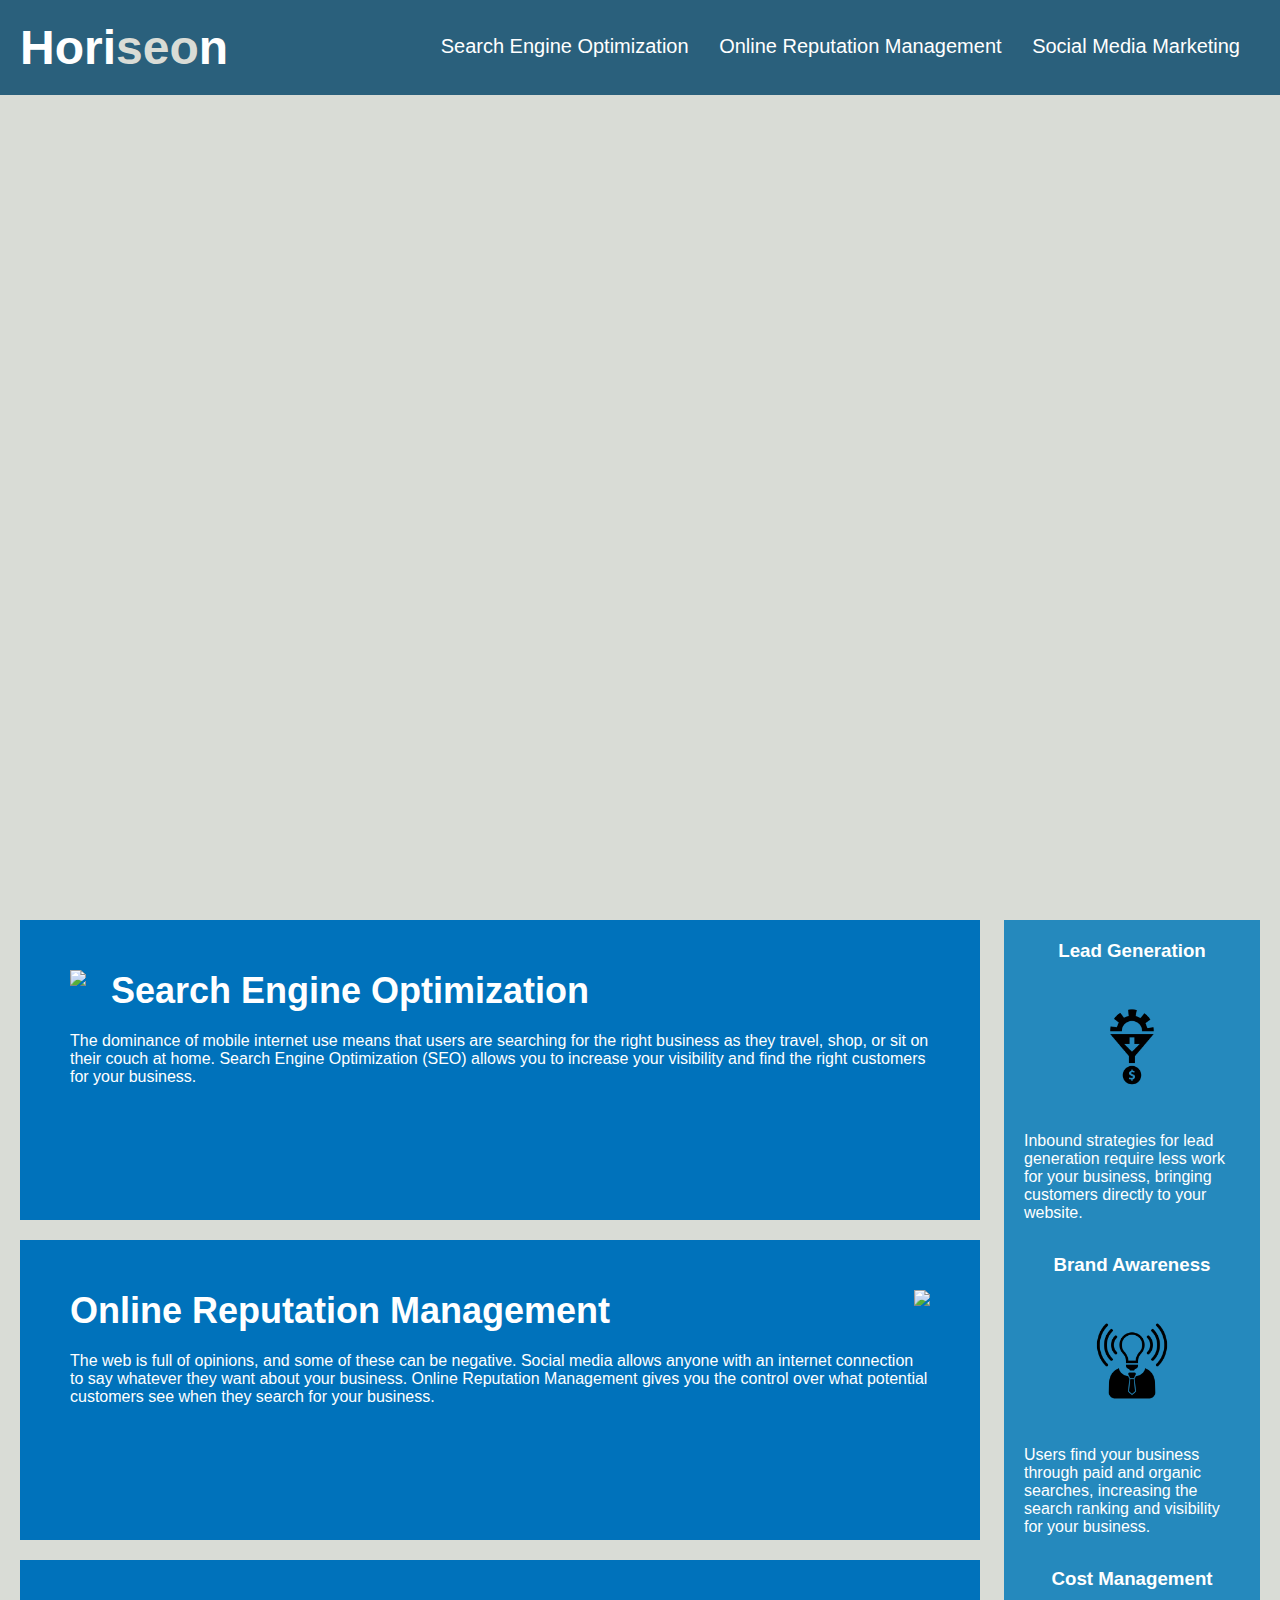
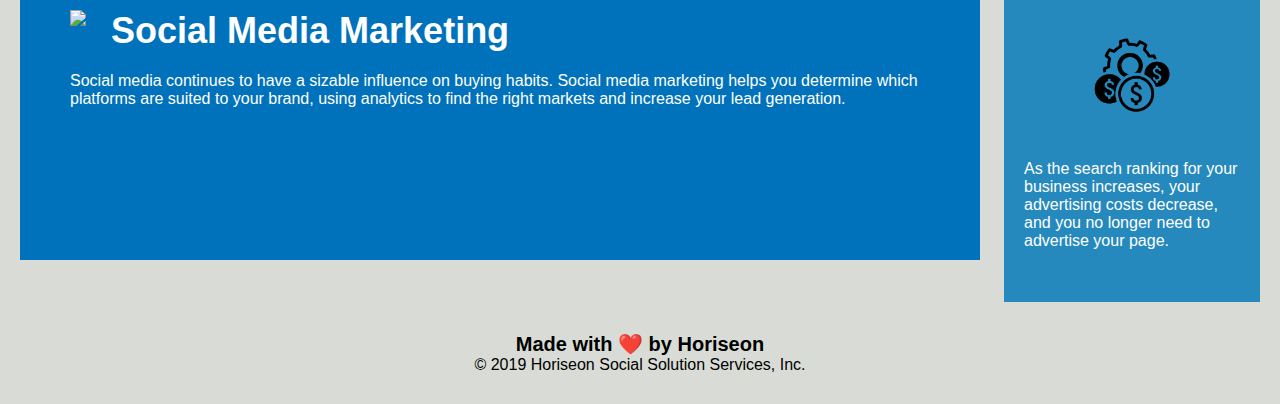
==== Develop/index.html @ 428b673e "Title" ====
<!DOCTYPE html>
<html lang="en-us">
  <head>
    <meta charset="UTF-8" />
    <link rel="stylesheet" href="./assets/css/style.css" />
    <title>Horiseon</title>
  </head>

  <body>
    <div class="header">
      <h1>Hori<span class="seo">seo</span>n</h1>
      <div>
        <ul>
          <li>
            <a href="#search-engine-optimization">Search Engine Optimization</a>
          </li>
          <li>
            <a href="#online-reputation-management"
              >Online Reputation Management</a
            >
          </li>
          <li>
            <a href="#social-media-marketing">Social Media Marketing</a>
          </li>
        </ul>
      </div>
    </div>
    <div class="hero"></div>
    <div class="content">
      <div class="search-engine-optimization">
        <img
          src="./assets/images/search-engine-optimization.jpg"
          class="float-left"
        />
        <h2>Search Engine Optimization</h2>
        <p>
          The dominance of mobile internet use means that users are searching
          for the right business as they travel, shop, or sit on their couch at
          home. Search Engine Optimization (SEO) allows you to increase your
          visibility and find the right customers for your business.
        </p>
      </div>
      <div
        id="online-reputation-management"
        class="online-reputation-management"
      >
        <img
          src="./assets/images/online-reputation-management.jpg"
          class="float-right"
        />
        <h2>Online Reputation Management</h2>
        <p>
          The web is full of opinions, and some of these can be negative. Social
          media allows anyone with an internet connection to say whatever they
          want about your business. Online Reputation Management gives you the
          control over what potential customers see when they search for your
          business.
        </p>
      </div>
      <div id="social-media-marketing" class="social-media-marketing">
        <img
          src="./assets/images/social-media-marketing.jpg"
          class="float-left"
        />
        <h2>Social Media Marketing</h2>
        <p>
          Social media continues to have a sizable influence on buying habits.
          Social media marketing helps you determine which platforms are suited
          to your brand, using analytics to find the right markets and increase
          your lead generation.
        </p>
      </div>
    </div>
    <div class="benefits">
      <div class="benefit-lead">
        <h3>Lead Generation</h3>
        <img src="./assets/images/lead-generation.png" />
        <p>
          Inbound strategies for lead generation require less work for your
          business, bringing customers directly to your website.
        </p>
      </div>
      <div class="benefit-brand">
        <h3>Brand Awareness</h3>
        <img src="./assets/images/brand-awareness.png" />
        <p>
          Users find your business through paid and organic searches, increasing
          the search ranking and visibility for your business.
        </p>
      </div>
      <div class="benefit-cost">
        <h3>Cost Management</h3>
        <img src="./assets/images/cost-management.png" />
        <p>
          As the search ranking for your business increases, your advertising
          costs decrease, and you no longer need to advertise your page.
        </p>
      </div>
    </div>
    <div class="footer">
      <h2>Made with ❤️️ by Horiseon</h2>
      <p>&copy; 2019 Horiseon Social Solution Services, Inc.</p>
    </div>
  </body>
</html>
---- Develop/assets/css/style.css ----
* {
    box-sizing: border-box;
    padding: 0;
    margin: 0;
}

body {
    background-color: #d9dcd6;
}

.header {
    padding: 20px;
    font-family: 'Trebuchet MS', 'Lucida Sans Unicode', 'Lucida Grande', 'Lucida Sans', Arial, sans-serif;
    background-color: #2a607c;
    color: #ffffff;
}

.header h1 {
    display: inline-block;
    font-size: 48px;
}

.header h1 .seo {
    color: #d9dcd6;
}

.header div {
    padding-top: 15px;
    margin-right: 20px;
    float: right;
    font-family: 'Gill Sans', 'Gill Sans MT', Calibri, 'Trebuchet MS', sans-serif;
    font-size: 20px;
}

.header div ul {
    list-style-type: none;
}

.header div ul li {
    display: inline-block;
    margin-left: 25px;
}

a {
    color: #ffffff;
    text-decoration: none;
}

p {
    font-size: 16px;
}

.hero {
    height: 800px;
    width: 100%;
    margin-bottom: 25px;
    background-image: url("../images/digital-marketing-meeting.jpg");
    background-size: cover;
    background-position: center;
}

.float-left {
    float: left;
    margin-right: 25px;
}

.float-right {
    float: right;
    margin-left: 25px;
}

.content {
    width: 75%;
    display: inline-block;
    margin-left: 20px;
}

.benefits {
    margin-right: 20px;
    padding: 20px;
    clear: both;
    float: right;
    width: 20%;
    height: 100%;
    font-family: 'Gill Sans', 'Gill Sans MT', Calibri, 'Trebuchet MS', sans-serif;
    background-color: #2589bd;
}

.benefit-lead {
    margin-bottom: 32px;
    color: #ffffff;
}

.benefit-brand {
    margin-bottom: 32px;
    color: #ffffff;
}

.benefit-cost {
    margin-bottom: 32px;
    color: #ffffff;
}

.benefit-lead h3 {
    margin-bottom: 10px;
    text-align: center;
}

.benefit-brand h3 {
    margin-bottom: 10px;
    text-align: center;
}

.benefit-cost h3 {
    margin-bottom: 10px;
    text-align: center;
}

.benefit-lead img {
    display: block;
    margin: 10px auto;
    max-width: 150px;
}

.benefit-brand img {
    display: block;
    margin: 10px auto;
    max-width: 150px;
}

.benefit-cost img {
    display: block;
    margin: 10px auto;
    max-width: 150px;
}

.search-engine-optimization {
    margin-bottom: 20px;
    padding: 50px;
    height: 300px;
    font-family: 'Gill Sans', 'Gill Sans MT', Calibri, 'Trebuchet MS', sans-serif;
    background-color: #0072bb;
    color: #ffffff;
}

.online-reputation-management {
    margin-bottom: 20px;
    padding: 50px;
    height: 300px;
    font-family: 'Gill Sans', 'Gill Sans MT', Calibri, 'Trebuchet MS', sans-serif;
    background-color: #0072bb;
    color: #ffffff;
}

.social-media-marketing {
    margin-bottom: 20px;
    padding: 50px;
    height: 300px;
    font-family: 'Gill Sans', 'Gill Sans MT', Calibri, 'Trebuchet MS', sans-serif;
    background-color: #0072bb;
    color: #ffffff;
}

.search-engine-optimization img {
    max-height: 200px;
}

.online-reputation-management img {
    max-height: 200px;
}

.social-media-marketing img {
    max-height: 200px;
}

.search-engine-optimization h2 {
    margin-bottom: 20px;
    font-size: 36px;
}

.online-reputation-management h2 {
    margin-bottom: 20px;
    font-size: 36px;
}

.social-media-marketing h2 {
    margin-bottom: 20px;
    font-size: 36px;
}

.footer {
    padding: 30px;
    clear: both;
    font-family: 'Trebuchet MS', 'Lucida Sans Unicode', 'Lucida Grande', 'Lucida Sans', Arial, sans-serif;
    text-align: center;
}

.footer h2 {
    font-size: 20px;
}
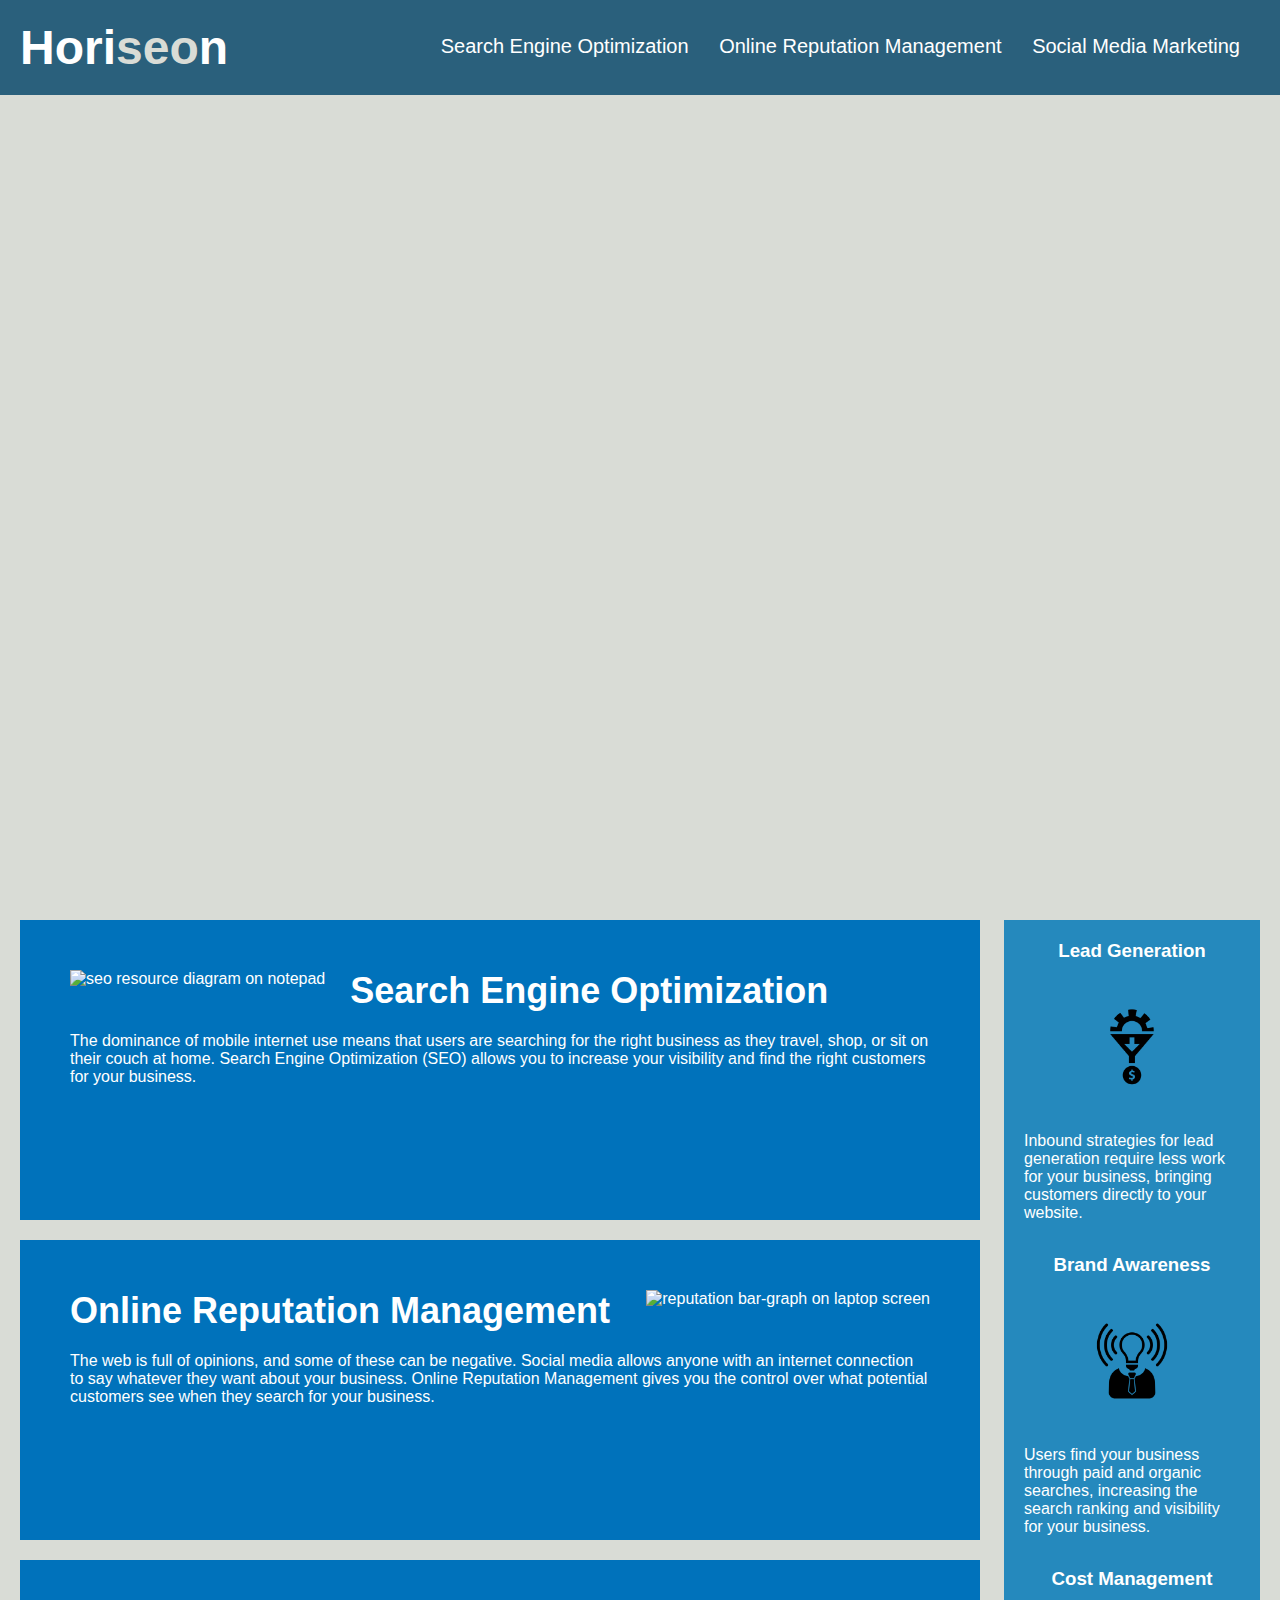
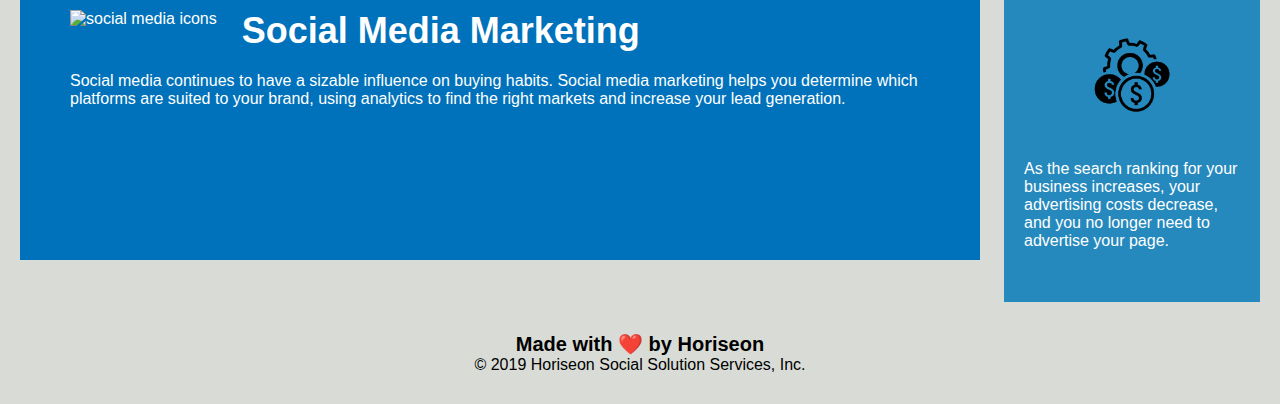
==== commit ec654ff9: "accessibility attributes" ====
--- a/Develop/index.html
+++ b/Develop/index.html
@@ -3,11 +3,11 @@
   <head>
     <meta charset="UTF-8" />
     <link rel="stylesheet" href="./assets/css/style.css" />
-    <title>Horiseon</title>
+    <title>Horiseon social</title>
   </head>
 
   <body>
-    <div class="header">
+    <header>
       <h1>Hori<span class="seo">seo</span>n</h1>
       <div>
         <ul>
@@ -24,12 +24,15 @@
           </li>
         </ul>
       </div>
-    </div>
+    </header>
+
     <div class="hero"></div>
+
     <div class="content">
-      <div class="search-engine-optimization">
+      <div class="search-engine-optimization" id="search-engine-optimization">
         <img
           src="./assets/images/search-engine-optimization.jpg"
+          alt="seo resource diagram on notepad"
           class="float-left"
         />
         <h2>Search Engine Optimization</h2>
@@ -46,6 +49,7 @@
       >
         <img
           src="./assets/images/online-reputation-management.jpg"
+          alt="reputation bar-graph on laptop screen"
           class="float-right"
         />
         <h2>Online Reputation Management</h2>
@@ -57,9 +61,11 @@
           business.
         </p>
       </div>
+
       <div id="social-media-marketing" class="social-media-marketing">
         <img
           src="./assets/images/social-media-marketing.jpg"
+          alt="social media icons"
           class="float-left"
         />
         <h2>Social Media Marketing</h2>
@@ -71,10 +77,14 @@
         </p>
       </div>
     </div>
-    <div class="benefits">
+
+    <aside class="benefits">
       <div class="benefit-lead">
         <h3>Lead Generation</h3>
-        <img src="./assets/images/lead-generation.png" />
+        <img
+          src="./assets/images/lead-generation.png"
+          alt="lead generation icon"
+        />
         <p>
           Inbound strategies for lead generation require less work for your
           business, bringing customers directly to your website.
@@ -82,7 +92,10 @@
       </div>
       <div class="benefit-brand">
         <h3>Brand Awareness</h3>
-        <img src="./assets/images/brand-awareness.png" />
+        <img
+          src="./assets/images/brand-awareness.png"
+          alt="brand awareness icon"
+        />
         <p>
           Users find your business through paid and organic searches, increasing
           the search ranking and visibility for your business.
@@ -90,16 +103,20 @@
       </div>
       <div class="benefit-cost">
         <h3>Cost Management</h3>
-        <img src="./assets/images/cost-management.png" />
+        <img
+          src="./assets/images/cost-management.png"
+          alt="cost management icon"
+        />
         <p>
           As the search ranking for your business increases, your advertising
           costs decrease, and you no longer need to advertise your page.
         </p>
       </div>
-    </div>
-    <div class="footer">
+    </aside>
+
+    <footer>
       <h2>Made with ❤️️ by Horiseon</h2>
       <p>&copy; 2019 Horiseon Social Solution Services, Inc.</p>
-    </div>
+    </footer>
   </body>
 </html>
--- a/Develop/assets/css/style.css
+++ b/Develop/assets/css/style.css
@@ -1,200 +1,202 @@
 * {
-    box-sizing: border-box;
-    padding: 0;
-    margin: 0;
+  box-sizing: border-box;
+  padding: 0;
+  margin: 0;
 }
 
 body {
-    background-color: #d9dcd6;
-}
-
-.header {
-    padding: 20px;
-    font-family: 'Trebuchet MS', 'Lucida Sans Unicode', 'Lucida Grande', 'Lucida Sans', Arial, sans-serif;
-    background-color: #2a607c;
-    color: #ffffff;
-}
-
-.header h1 {
-    display: inline-block;
-    font-size: 48px;
-}
-
-.header h1 .seo {
-    color: #d9dcd6;
-}
-
-.header div {
-    padding-top: 15px;
-    margin-right: 20px;
-    float: right;
-    font-family: 'Gill Sans', 'Gill Sans MT', Calibri, 'Trebuchet MS', sans-serif;
-    font-size: 20px;
-}
-
-.header div ul {
-    list-style-type: none;
-}
-
-.header div ul li {
-    display: inline-block;
-    margin-left: 25px;
+  background-color: #d9dcd6;
+}
+
+header {
+  padding: 20px;
+  font-family: "Trebuchet MS", "Lucida Sans Unicode", "Lucida Grande",
+    "Lucida Sans", Arial, sans-serif;
+  background-color: #2a607c;
+  color: #ffffff;
+}
+
+header h1 {
+  display: inline-block;
+  font-size: 48px;
+}
+
+header h1 .seo {
+  color: #d9dcd6;
+}
+
+header div {
+  padding-top: 15px;
+  margin-right: 20px;
+  float: right;
+  font-family: "Gill Sans", "Gill Sans MT", Calibri, "Trebuchet MS", sans-serif;
+  font-size: 20px;
+}
+
+header div ul {
+  list-style-type: none;
+}
+
+header div ul li {
+  display: inline-block;
+  margin-left: 25px;
 }
 
 a {
-    color: #ffffff;
-    text-decoration: none;
+  color: #ffffff;
+  text-decoration: none;
 }
 
 p {
-    font-size: 16px;
+  font-size: 16px;
 }
 
 .hero {
-    height: 800px;
-    width: 100%;
-    margin-bottom: 25px;
-    background-image: url("../images/digital-marketing-meeting.jpg");
-    background-size: cover;
-    background-position: center;
+  height: 800px;
+  width: 100%;
+  margin-bottom: 25px;
+  background-image: url("../images/digital-marketing-meeting.jpg");
+  background-size: cover;
+  background-position: center;
 }
 
 .float-left {
-    float: left;
-    margin-right: 25px;
+  float: left;
+  margin-right: 25px;
 }
 
 .float-right {
-    float: right;
-    margin-left: 25px;
+  float: right;
+  margin-left: 25px;
 }
 
 .content {
-    width: 75%;
-    display: inline-block;
-    margin-left: 20px;
+  width: 75%;
+  display: inline-block;
+  margin-left: 20px;
 }
 
 .benefits {
-    margin-right: 20px;
-    padding: 20px;
-    clear: both;
-    float: right;
-    width: 20%;
-    height: 100%;
-    font-family: 'Gill Sans', 'Gill Sans MT', Calibri, 'Trebuchet MS', sans-serif;
-    background-color: #2589bd;
+  margin-right: 20px;
+  padding: 20px;
+  clear: both;
+  float: right;
+  width: 20%;
+  height: 100%;
+  font-family: "Gill Sans", "Gill Sans MT", Calibri, "Trebuchet MS", sans-serif;
+  background-color: #2589bd;
 }
 
 .benefit-lead {
-    margin-bottom: 32px;
-    color: #ffffff;
+  margin-bottom: 32px;
+  color: #ffffff;
 }
 
 .benefit-brand {
-    margin-bottom: 32px;
-    color: #ffffff;
+  margin-bottom: 32px;
+  color: #ffffff;
 }
 
 .benefit-cost {
-    margin-bottom: 32px;
-    color: #ffffff;
+  margin-bottom: 32px;
+  color: #ffffff;
 }
 
 .benefit-lead h3 {
-    margin-bottom: 10px;
-    text-align: center;
+  margin-bottom: 10px;
+  text-align: center;
 }
 
 .benefit-brand h3 {
-    margin-bottom: 10px;
-    text-align: center;
+  margin-bottom: 10px;
+  text-align: center;
 }
 
 .benefit-cost h3 {
-    margin-bottom: 10px;
-    text-align: center;
+  margin-bottom: 10px;
+  text-align: center;
 }
 
 .benefit-lead img {
-    display: block;
-    margin: 10px auto;
-    max-width: 150px;
+  display: block;
+  margin: 10px auto;
+  max-width: 150px;
 }
 
 .benefit-brand img {
-    display: block;
-    margin: 10px auto;
-    max-width: 150px;
+  display: block;
+  margin: 10px auto;
+  max-width: 150px;
 }
 
 .benefit-cost img {
-    display: block;
-    margin: 10px auto;
-    max-width: 150px;
+  display: block;
+  margin: 10px auto;
+  max-width: 150px;
 }
 
 .search-engine-optimization {
-    margin-bottom: 20px;
-    padding: 50px;
-    height: 300px;
-    font-family: 'Gill Sans', 'Gill Sans MT', Calibri, 'Trebuchet MS', sans-serif;
-    background-color: #0072bb;
-    color: #ffffff;
+  margin-bottom: 20px;
+  padding: 50px;
+  height: 300px;
+  font-family: "Gill Sans", "Gill Sans MT", Calibri, "Trebuchet MS", sans-serif;
+  background-color: #0072bb;
+  color: #ffffff;
 }
 
 .online-reputation-management {
-    margin-bottom: 20px;
-    padding: 50px;
-    height: 300px;
-    font-family: 'Gill Sans', 'Gill Sans MT', Calibri, 'Trebuchet MS', sans-serif;
-    background-color: #0072bb;
-    color: #ffffff;
+  margin-bottom: 20px;
+  padding: 50px;
+  height: 300px;
+  font-family: "Gill Sans", "Gill Sans MT", Calibri, "Trebuchet MS", sans-serif;
+  background-color: #0072bb;
+  color: #ffffff;
 }
 
 .social-media-marketing {
-    margin-bottom: 20px;
-    padding: 50px;
-    height: 300px;
-    font-family: 'Gill Sans', 'Gill Sans MT', Calibri, 'Trebuchet MS', sans-serif;
-    background-color: #0072bb;
-    color: #ffffff;
+  margin-bottom: 20px;
+  padding: 50px;
+  height: 300px;
+  font-family: "Gill Sans", "Gill Sans MT", Calibri, "Trebuchet MS", sans-serif;
+  background-color: #0072bb;
+  color: #ffffff;
 }
 
 .search-engine-optimization img {
-    max-height: 200px;
+  max-height: 200px;
 }
 
 .online-reputation-management img {
-    max-height: 200px;
+  max-height: 200px;
 }
 
 .social-media-marketing img {
-    max-height: 200px;
+  max-height: 200px;
 }
 
 .search-engine-optimization h2 {
-    margin-bottom: 20px;
-    font-size: 36px;
+  margin-bottom: 20px;
+  font-size: 36px;
 }
 
 .online-reputation-management h2 {
-    margin-bottom: 20px;
-    font-size: 36px;
+  margin-bottom: 20px;
+  font-size: 36px;
 }
 
 .social-media-marketing h2 {
-    margin-bottom: 20px;
-    font-size: 36px;
-}
-
-.footer {
-    padding: 30px;
-    clear: both;
-    font-family: 'Trebuchet MS', 'Lucida Sans Unicode', 'Lucida Grande', 'Lucida Sans', Arial, sans-serif;
-    text-align: center;
-}
-
-.footer h2 {
-    font-size: 20px;
-}
+  margin-bottom: 20px;
+  font-size: 36px;
+}
+
+footer {
+  padding: 30px;
+  clear: both;
+  font-family: "Trebuchet MS", "Lucida Sans Unicode", "Lucida Grande",
+    "Lucida Sans", Arial, sans-serif;
+  text-align: center;
+}
+
+footer h2 {
+  font-size: 20px;
+}
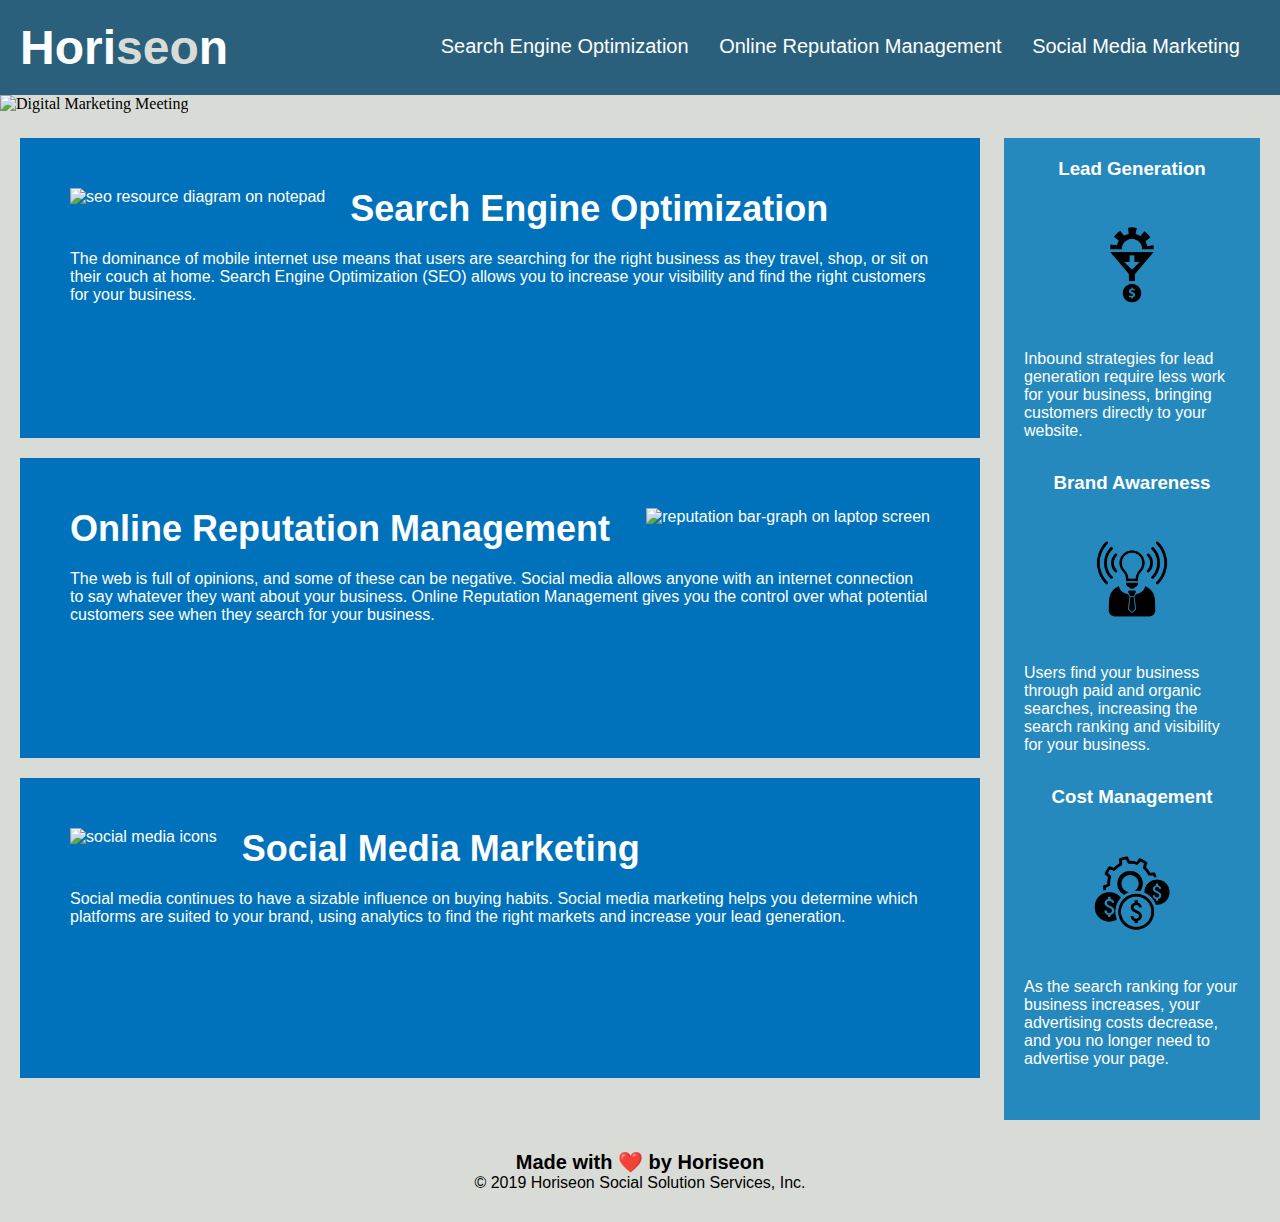
==== commit 89b0a92f: "herofigure  & article elements" ====
--- a/Develop/index.html
+++ b/Develop/index.html
@@ -9,7 +9,7 @@
   <body>
     <header>
       <h1>Hori<span class="seo">seo</span>n</h1>
-      <div>
+      <nav>
         <ul>
           <li>
             <a href="#search-engine-optimization">Search Engine Optimization</a>
@@ -23,13 +23,21 @@
             <a href="#social-media-marketing">Social Media Marketing</a>
           </li>
         </ul>
-      </div>
+      </nav>
     </header>
 
-    <div class="hero"></div>
+    <figure class="hero">
+      <img
+        src="./assets/images/digital-marketing-meeting.jpg"
+        alt="Digital Marketing Meeting"
+      />
+    </figure>
 
-    <div class="content">
-      <div class="search-engine-optimization" id="search-engine-optimization">
+    <section class="content">
+      <article
+        class="search-engine-optimization"
+        id="search-engine-optimization"
+      >
         <img
           src="./assets/images/search-engine-optimization.jpg"
           alt="seo resource diagram on notepad"
@@ -42,8 +50,9 @@
           home. Search Engine Optimization (SEO) allows you to increase your
           visibility and find the right customers for your business.
         </p>
-      </div>
-      <div
+      </article>
+
+      <article
         id="online-reputation-management"
         class="online-reputation-management"
       >
@@ -60,9 +69,9 @@
           control over what potential customers see when they search for your
           business.
         </p>
-      </div>
+      </article>
 
-      <div id="social-media-marketing" class="social-media-marketing">
+      <article id="social-media-marketing" class="social-media-marketing">
         <img
           src="./assets/images/social-media-marketing.jpg"
           alt="social media icons"
@@ -75,8 +84,8 @@
           to your brand, using analytics to find the right markets and increase
           your lead generation.
         </p>
-      </div>
-    </div>
+      </article>
+    </section>
 
     <aside class="benefits">
       <div class="benefit-lead">
@@ -90,6 +99,7 @@
           business, bringing customers directly to your website.
         </p>
       </div>
+
       <div class="benefit-brand">
         <h3>Brand Awareness</h3>
         <img
@@ -101,6 +111,7 @@
           the search ranking and visibility for your business.
         </p>
       </div>
+
       <div class="benefit-cost">
         <h3>Cost Management</h3>
         <img
--- a/Develop/assets/css/style.css
+++ b/Develop/assets/css/style.css
@@ -25,7 +25,7 @@
   color: #d9dcd6;
 }
 
-header div {
+header nav {
   padding-top: 15px;
   margin-right: 20px;
   float: right;
@@ -33,11 +33,11 @@
   font-size: 20px;
 }
 
-header div ul {
+header nav ul {
   list-style-type: none;
 }
 
-header div ul li {
+header nav ul li {
   display: inline-block;
   margin-left: 25px;
 }
@@ -51,13 +51,10 @@
   font-size: 16px;
 }
 
-.hero {
-  height: 800px;
+.hero img {
+  height: auto;
   width: 100%;
   margin-bottom: 25px;
-  background-image: url("../images/digital-marketing-meeting.jpg");
-  background-size: cover;
-  background-position: center;
 }
 
 .float-left {
